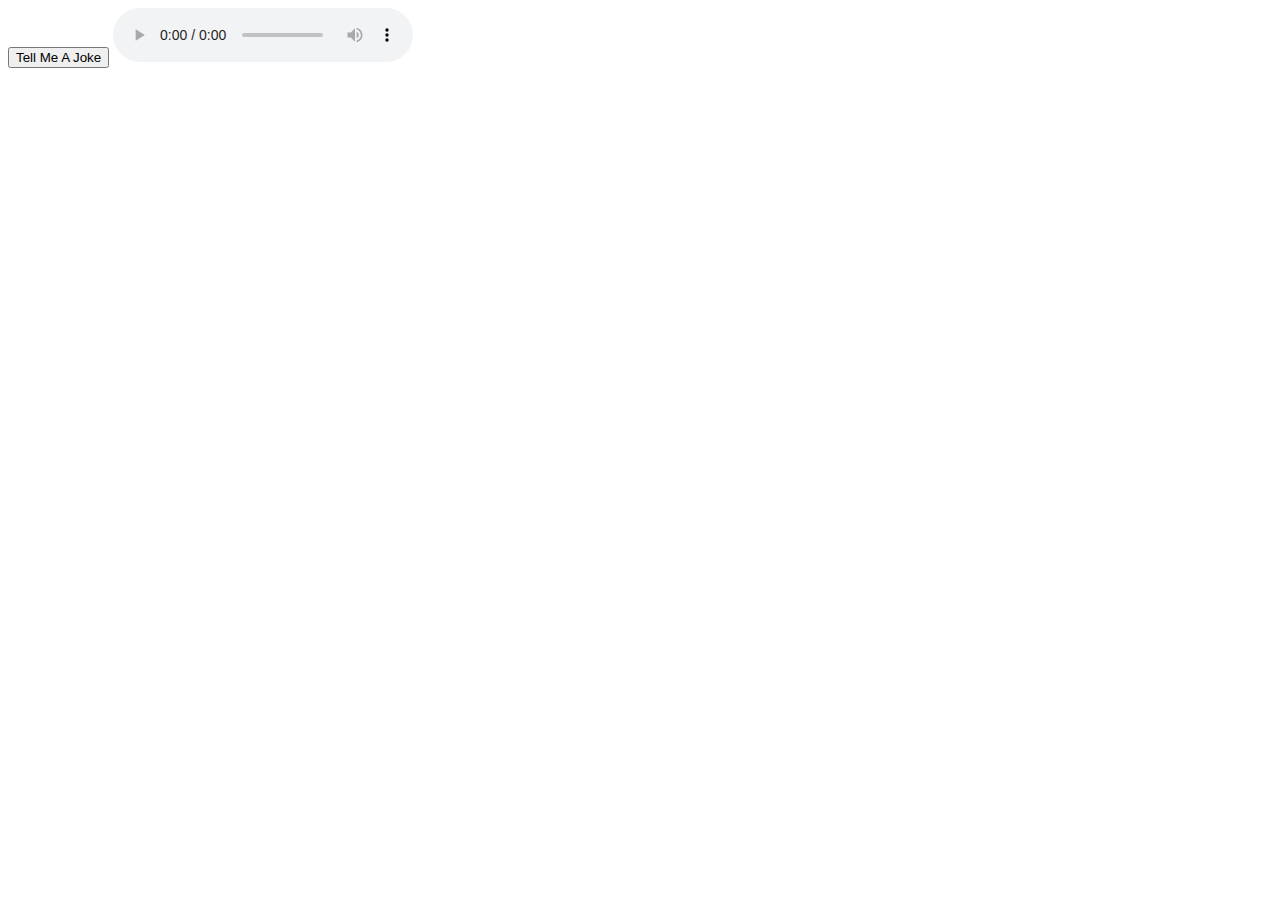
==== 04_Joke_Teller/index.html @ e9bfc1de "added joke teller project template" ====
<!DOCTYPE html>
<html lang="en">
  <head>
    <meta charset="UTF-8" />
    <meta name="viewport" content="width=device-width, initial-scale=1.0" />
    <title>Joke Teller</title>
    <link rel="icon" type="image/png" href="" />
    <link
      rel="stylesheet"
      href="https://cdnjs.cloudflare.com/ajax/libs/font-awesome/5.10.2/css/all.min.css"
    />
    <link rel="stylesheet" href="style.css" />
  </head>
  <body>
    <div class="container">
      <button id="button">Tell Me A Joke</button>
      <audio id="audio" controls></audio>
    </div>
    <!-- Script -->
    <script src="script.js"></script>
  </body>
</html>
---- 04_Joke_Teller/style.css ----
/* ROBOT.GIF from Giphy - https://giphy.com/gifs/robot-cinema-4d-eyedesyn-3o7abtn7DuREEpsyWY */

html {
  box-sizing: border-box;
}
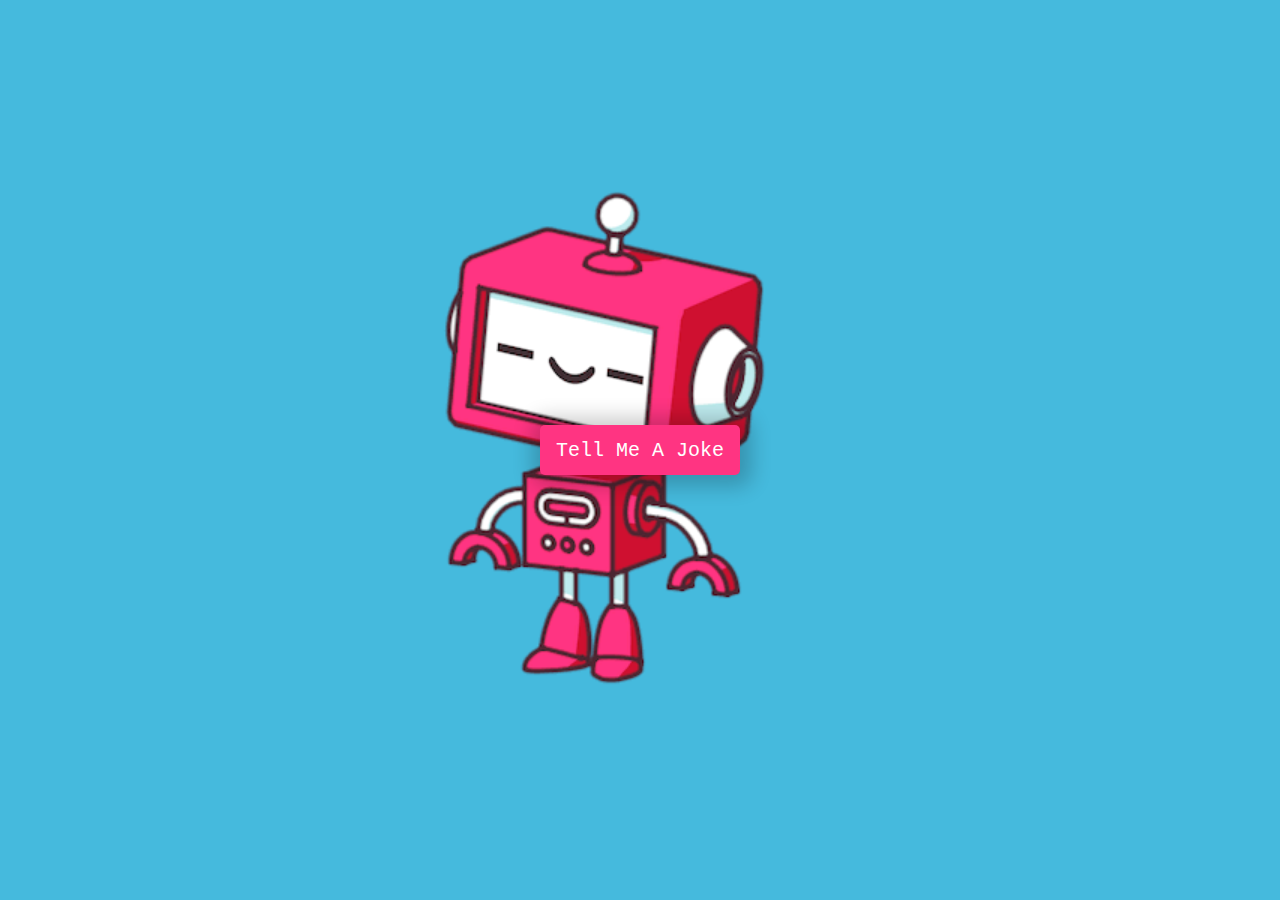
==== commit 25310656: "added joke teller project complete" ====
--- a/04_Joke_Teller/index.html
+++ b/04_Joke_Teller/index.html
@@ -14,7 +14,7 @@
   <body>
     <div class="container">
       <button id="button">Tell Me A Joke</button>
-      <audio id="audio" controls></audio>
+      <audio id="audio" controls hidden></audio>
     </div>
     <!-- Script -->
     <script src="script.js"></script>
--- a/04_Joke_Teller/style.css
+++ b/04_Joke_Teller/style.css
@@ -1,5 +1,65 @@
 /* ROBOT.GIF from Giphy - https://giphy.com/gifs/robot-cinema-4d-eyedesyn-3o7abtn7DuREEpsyWY */
 
-html {
+* {
+  margin: 0;
+  padding: 0;
   box-sizing: border-box;
 }
+
+body {
+  font-family: 'Roboto', sans-serif;
+  background: #45badd;
+}
+
+.container {
+  height: 100vh;
+  width: 100vw;
+  display: flex;
+  flex-direction: column;
+  justify-content: center;
+  align-items: center;
+  gap: 10px;
+  background: url('./robot.gif');
+  background-size: contain;
+  background-position: left center;
+  background-repeat: no-repeat;
+}
+
+button {
+  cursor: pointer;
+  outline: none;
+  border: none;
+  border-radius: 5px;
+  width: 200px;
+  height: 50px;
+  font-family: 'Courier New', Courier, monospace;
+  font-size: 1.25rem;
+  color: #fff;
+  background: #ff3482;
+  box-shadow: 2px 2px 20px 10px rgba(0, 0, 0, 0.2);
+}
+
+button:hover {
+  background: #ff006e;
+}
+
+button:active {
+  transform: scale(0.95);
+}
+
+button:disabled {
+  cursor: default;
+  filter: brightness(30%);
+}
+
+/* Media Query: Tablet or Smaller */
+@media screen and (max-width: 768px) {
+  .container {
+    background-position: center center;
+    background-size: cover;
+  }
+
+  bottom {
+    box-shadow: 5px 5px 30px 20px rgba(0, 0, 0, 0.5);
+  }
+}
